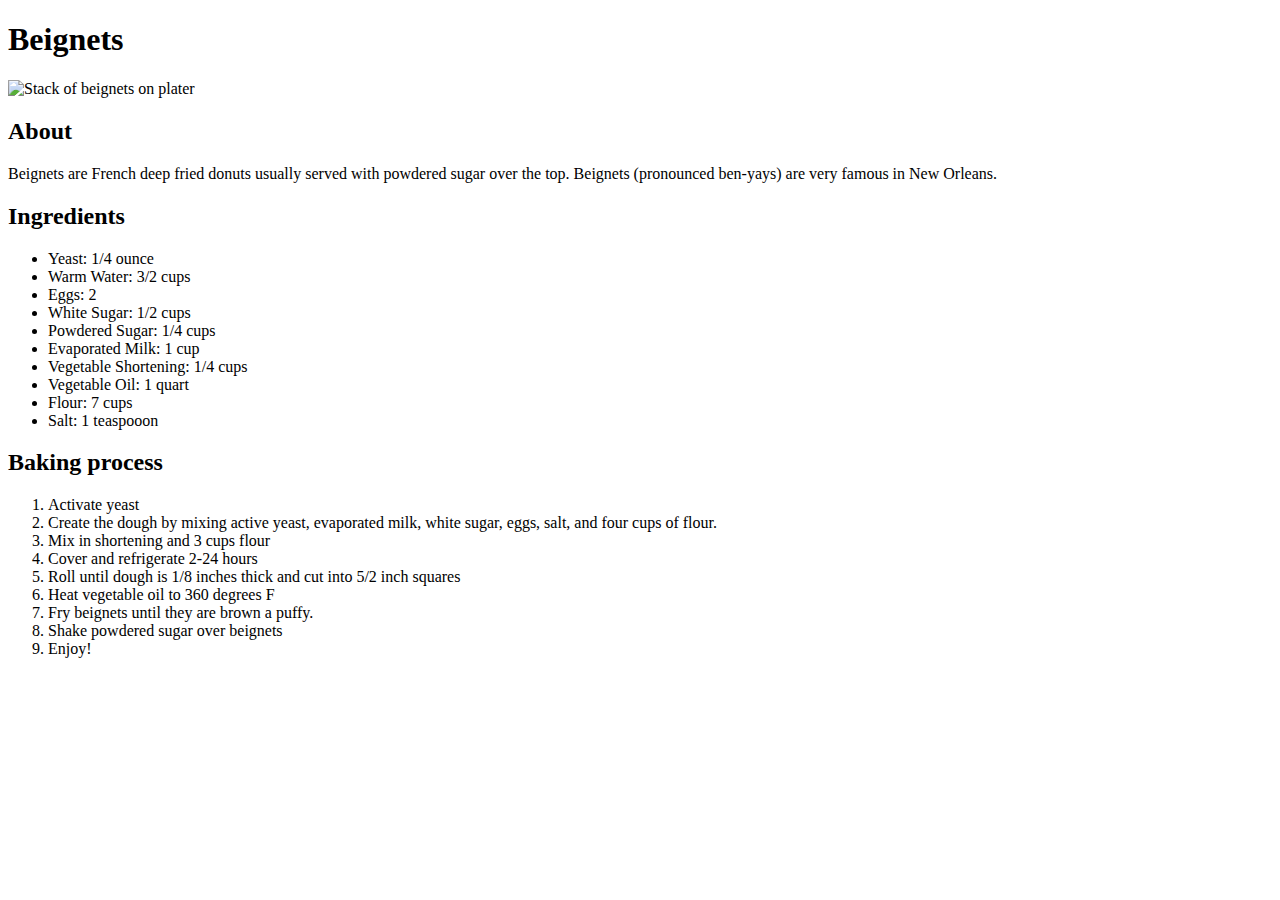
==== recipes/beignets.html @ dbf139e0 "Add to beignet page and template for others" ====
<!DOCTYPE html>
<html lang = "en">
  <head>
    <meta charset="utf-8">
    <title>Beignets</title>
  </head>
  <body>
    <h1>Beignets</h1>
    <img src = "https://encrypted-tbn0.gstatic.com/images?q=tbn:ANd9GcTyJ6hMUYyl7FV8oPCMro_m7cySZEmCiZnZSg&usqp=CAU" alt = "Stack of beignets on plater">
    <h2>About</h2>
    <p>
      Beignets are French deep fried donuts usually served with powdered sugar over the top.
      Beignets (pronounced ben-yays) are very famous in New Orleans.
    </p>
    <h2>Ingredients</h2>
    <ul>
      <li>Yeast: 1/4 ounce</li>
      <li>Warm Water: 3/2 cups</li>
      <li>Eggs: 2</li>
      <li>White Sugar: 1/2 cups</li>
      <li>Powdered Sugar: 1/4 cups</li>
      <li>Evaporated Milk: 1 cup</li>
      <li>Vegetable Shortening: 1/4 cups</li>
      <li>Vegetable Oil: 1 quart</li>
      <li>Flour: 7 cups</li>
      <li>Salt: 1 teaspooon</li>
    </ul>
    <h2>Baking process</h2>
    <ol>
      <li>Activate yeast</li>
      <li>Create the dough by mixing active yeast, evaporated milk, white sugar, eggs, salt, and four cups of flour.</li>
      <li>Mix in shortening and 3 cups flour</li>
      <li>Cover and refrigerate 2-24 hours</li>
      <li>Roll until dough is 1/8 inches thick and cut into 5/2 inch squares</li>
      <li>Heat vegetable oil to 360 degrees F</li>
      <li>Fry beignets until they are brown a puffy.</li>
      <li>Shake powdered sugar over beignets</li>
      <li>Enjoy!</li>
    </ol>
  </body>
</html>
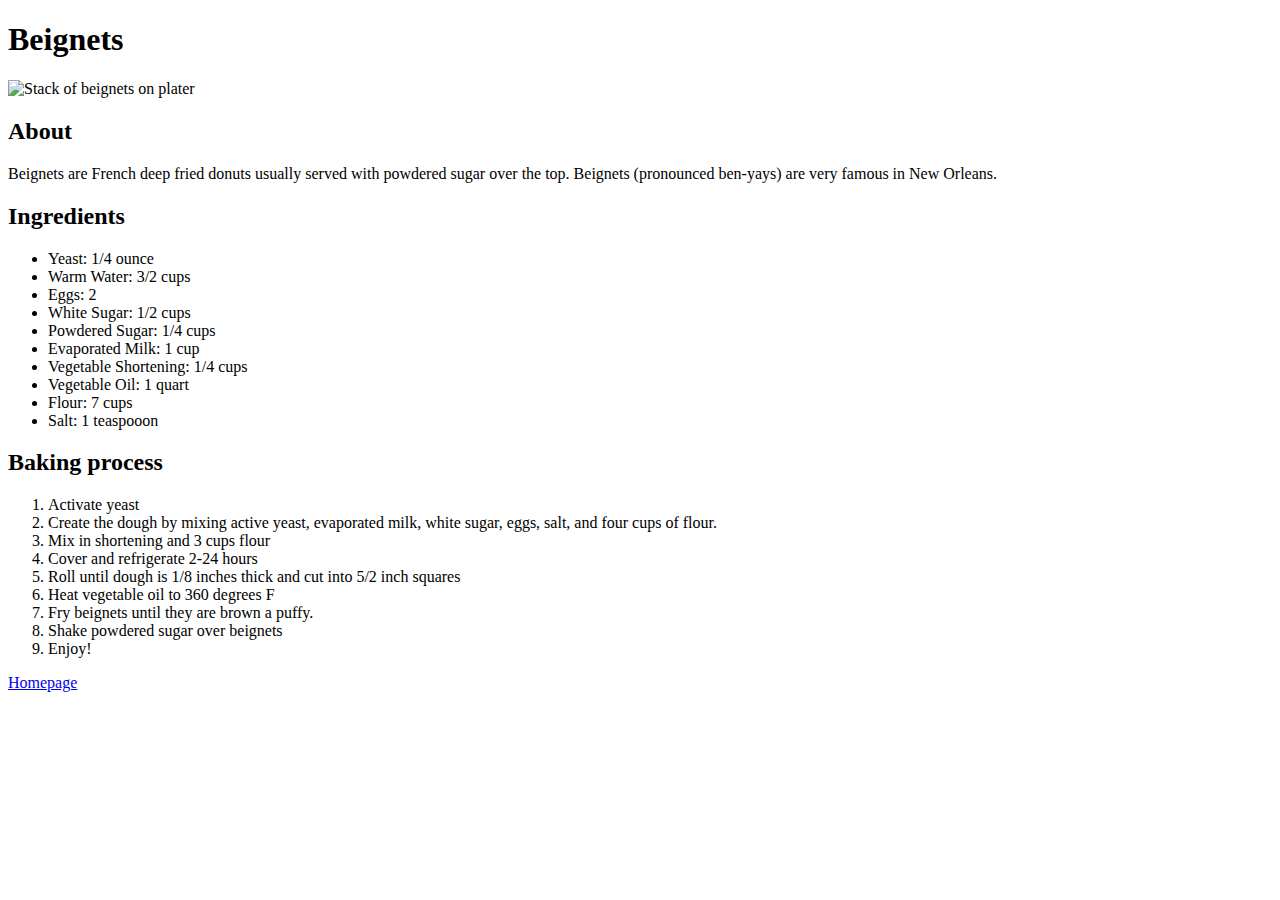
==== commit 9c37e8ef: "Add title to pumpkin page, and homepage button" ====
--- a/recipes/beignets.html
+++ b/recipes/beignets.html
@@ -37,5 +37,6 @@
       <li>Shake powdered sugar over beignets</li>
       <li>Enjoy!</li>
     </ol>
+    <a href = "../index.html">Homepage</a>
   </body>
 </html>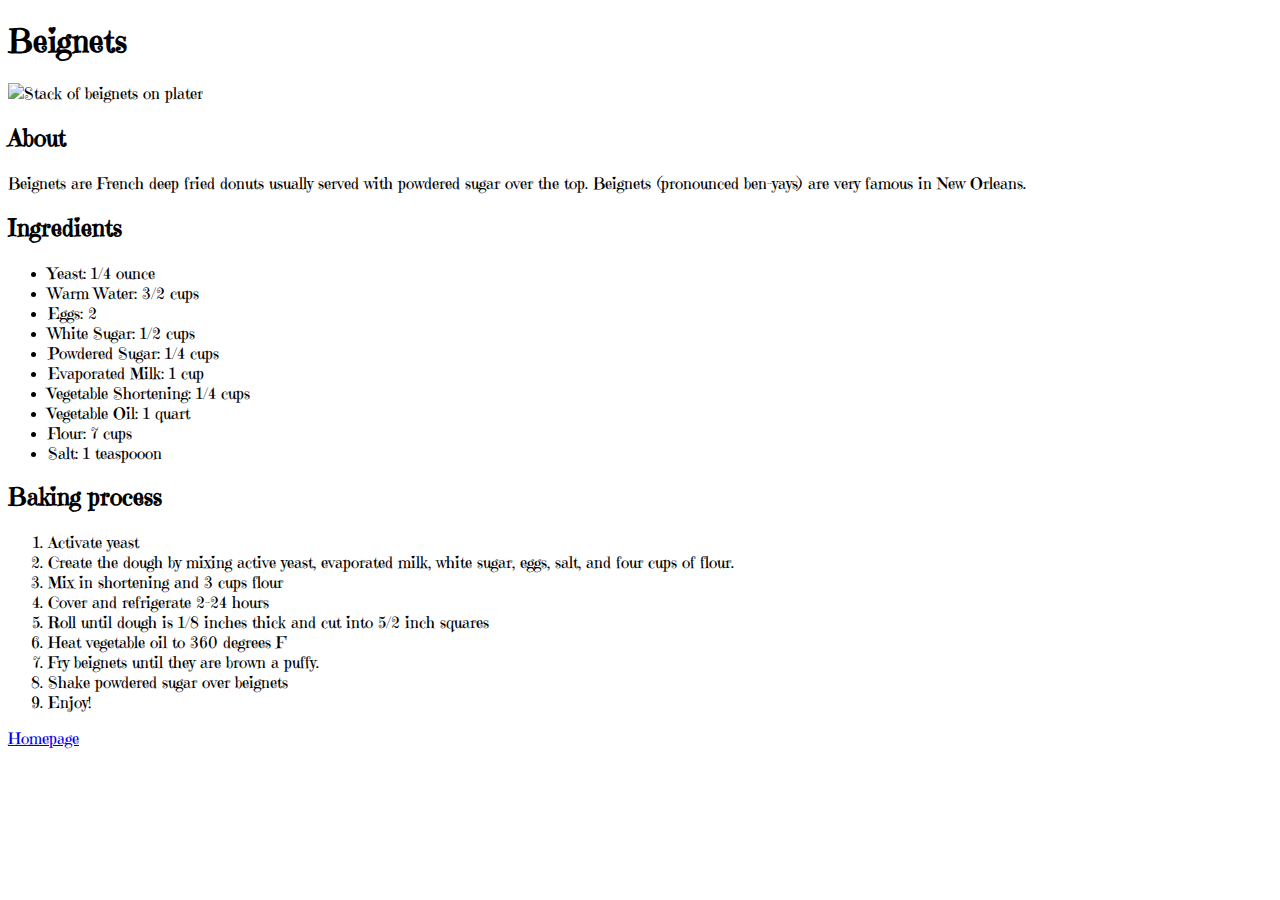
==== commit a2bea17a: "Add CSS to recipe pages" ====
--- a/recipes/beignets.html
+++ b/recipes/beignets.html
@@ -1,6 +1,10 @@
 <!DOCTYPE html>
 <html lang = "en">
   <head>
+    <link rel="preconnect" href="https://fonts.googleapis.com">
+    <link rel="preconnect" href="https://fonts.gstatic.com" crossorigin>
+    <link href="https://fonts.googleapis.com/css2?family=Emilys+Candy&display=swap" rel="stylesheet">
+    <link rel = "stylesheet" href = ../styles.css>
     <meta charset="utf-8">
     <title>Beignets</title>
   </head>
